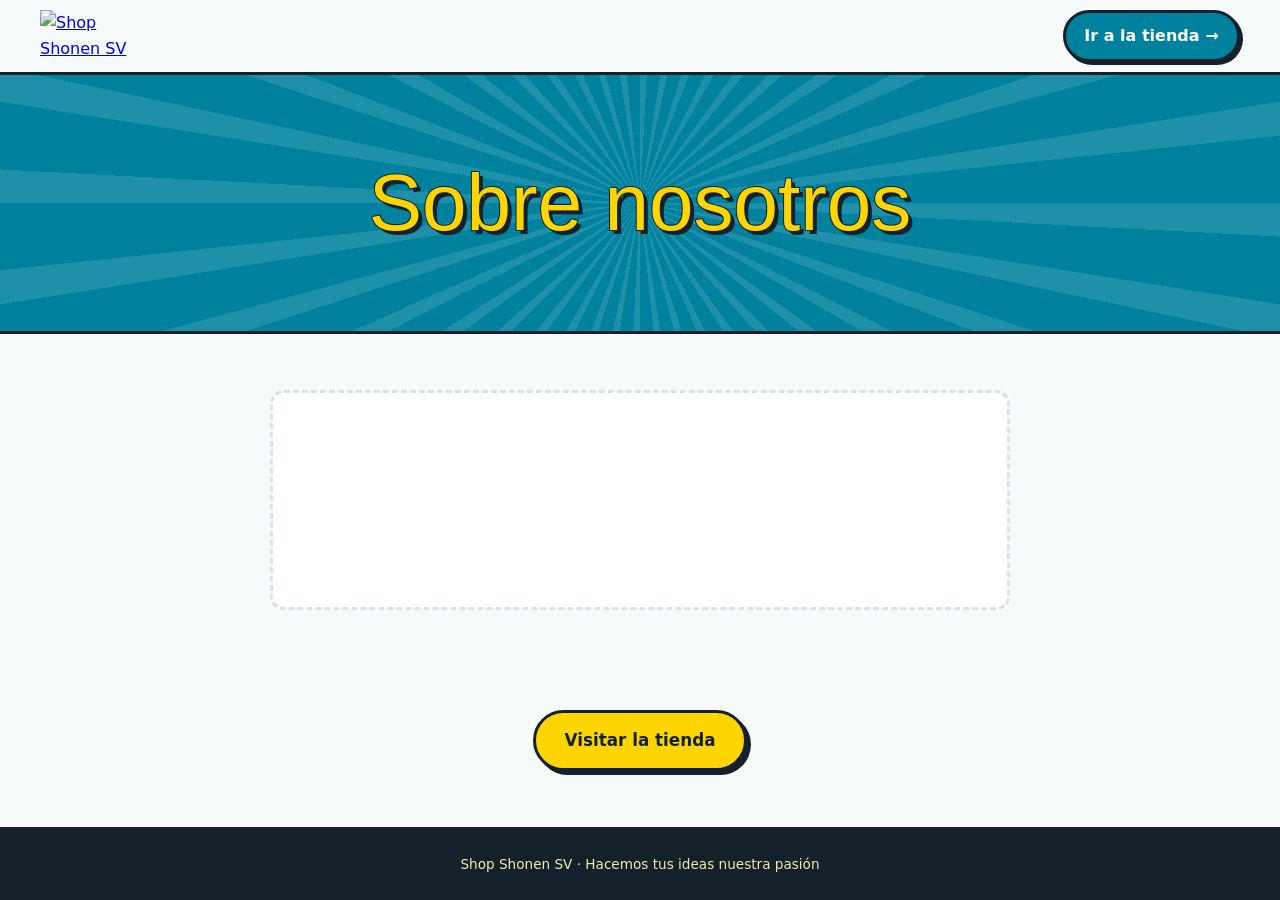
==== nosotros.html @ 31098ae3 "Add files via upload" ====
<!doctype html>
<html lang="es">
<head>
<meta charset="utf-8">
<meta name="viewport" content="width=device-width,initial-scale=1,viewport-fit=cover">
<!--CSP-START-->
<meta http-equiv="Content-Security-Policy" content="default-src 'self'; script-src 'none'; style-src 'self' 'unsafe-inline' https://fonts.googleapis.com; font-src https://fonts.gstatic.com; img-src 'self' data:; frame-ancestors 'none'; base-uri 'self'; form-action 'none'">
<meta name="description" content="Conoce a Shop Shonen SV.">
<link rel="icon" href="img/logo.webp">
<!--CSP-END-->
<title>Sobre nosotros · Shop Shonen SV</title>
<link rel="preconnect" href="https://fonts.googleapis.com">
<link rel="preconnect" href="https://fonts.gstatic.com" crossorigin>
<link rel="stylesheet" href="https://fonts.googleapis.com/css2?family=Dela+Gothic+One&family=M+PLUS+Rounded+1c:wght@400;500;700;800&display=swap">
<!--STYLE-START-->
<style>
/* Página independiente: misma identidad visual, sin nada de la tienda. */
:root{
  --ink:#14202a;--paper:#f6fafb;--panel:#ffffff;--teal:#00819e;--cream:#f4eab2;--sun:#ffd500;--muted:#5b6b75;--line:#d6e3e8;
  --f-display:"Dela Gothic One","Arial Black",Impact,sans-serif;
  --f-body:"M PLUS Rounded 1c",ui-rounded,"Segoe UI",system-ui,sans-serif;
  --b:3px solid var(--ink);--gut:clamp(16px,4vw,40px);
  color-scheme:light;
}
*{box-sizing:border-box}
[hidden]{display:none!important}
body{margin:0;background:var(--paper);color:var(--ink);font-family:var(--f-body);font-size:16px;line-height:1.6;-webkit-font-smoothing:antialiased;min-height:100vh;display:flex;flex-direction:column}
.ab-main{flex:1;width:100%}
img{max-width:100%;display:block}
.ab-top{position:sticky;top:0;z-index:5;display:flex;justify-content:space-between;align-items:center;gap:12px;padding:10px var(--gut);border-bottom:var(--b);background:var(--paper)}
.ab-back{display:inline-flex;align-items:center;gap:6px;background:var(--teal);color:#fff;border:var(--b);border-radius:999px;padding:10px 18px;font-weight:800;text-decoration:none;box-shadow:3px 3px 0 var(--ink);white-space:nowrap}
.ab-back:hover{transform:translate(-2px,-2px);box-shadow:5px 5px 0 var(--ink)}
.ab-cta{display:flex;justify-content:center;padding:0 var(--gut) clamp(32px,6vw,56px)}
.ab-btn{display:inline-flex;background:var(--sun);color:var(--ink);border:var(--b);border-radius:999px;padding:14px 28px;font-weight:800;font-size:1.05rem;text-decoration:none;box-shadow:4px 4px 0 var(--ink)}
.ab-btn:hover,.ab-back:focus-visible,.ab-btn:focus-visible{transform:translate(-2px,-2px);box-shadow:6px 6px 0 var(--ink)}
:focus-visible{outline:3px solid #d9662a;outline-offset:3px}
.ab-top img{height:52px;width:auto}
.ab-hero{position:relative;overflow:hidden;isolation:isolate;background:var(--teal);border-bottom:var(--b);padding:clamp(40px,8vw,88px) var(--gut);text-align:center}
.ab-hero::before{content:"";position:absolute;inset:-60%;z-index:-1;background:repeating-conic-gradient(from 0deg at 50% 50%,rgba(255,255,255,.12) 0deg 3deg,transparent 3deg 9deg)}
.ab-hero h1{margin:0;font-family:var(--f-display);font-weight:400;font-size:clamp(2.4rem,8vw,5rem);line-height:1;color:var(--sun);-webkit-text-stroke:2px var(--ink);paint-order:stroke fill;text-shadow:4px 4px 0 var(--ink)}
.ab-main{max-width:820px;margin:0 auto;padding:clamp(28px,6vw,56px) var(--gut)}
.ab-content:empty{min-height:220px;border:3px dashed var(--line);border-radius:14px;background:var(--panel)}
.ab-foot{border-top:var(--b);background:var(--ink);color:var(--cream);text-align:center;padding:24px var(--gut);font-size:.85rem}
.ab-foot p{margin:0}
</style>
<!--STYLE-END-->
</head>
<body>
<!--BODY-START-->
<header class="ab-top">
  <a href="index.html" class="ab-logo" aria-label="Ir a la tienda Shop Shonen SV"><img src="img/logo.webp" alt="Shop Shonen SV" width="520" height="252"></a>
  <a href="index.html" class="ab-back">Ir a la tienda <span aria-hidden="true">→</span></a>
</header>
<section class="ab-hero">
  <h1>Sobre nosotros</h1>
</section>
<main class="ab-main">
  <!-- Aquí irá la historia de Shop Shonen SV. Escribe los párrafos dentro de este div. -->
  <div class="ab-content"></div>
</main>
<div class="ab-cta"><a href="index.html" class="ab-btn">Visitar la tienda</a></div>
<footer class="ab-foot">
  <p>Shop Shonen SV · Hacemos tus ideas nuestra pasión</p>
</footer>
<!--BODY-END-->
</body>
</html>
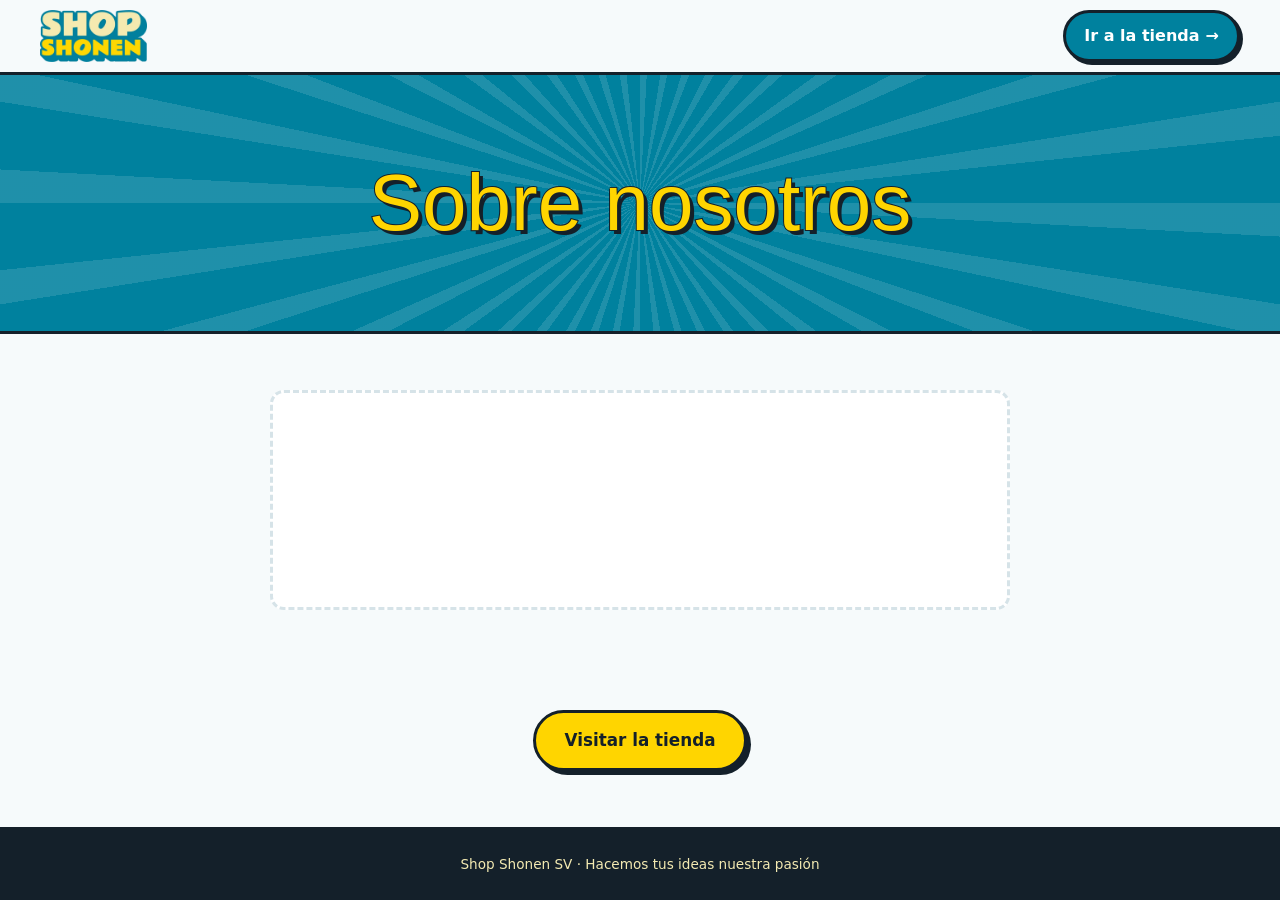
==== commit b74cdec7: "Add files via upload" ====
--- a/nosotros.html
+++ b/nosotros.html
@@ -6,7 +6,7 @@
 <!--CSP-START-->
 <meta http-equiv="Content-Security-Policy" content="default-src 'self'; script-src 'none'; style-src 'self' 'unsafe-inline' https://fonts.googleapis.com; font-src https://fonts.gstatic.com; img-src 'self' data:; frame-ancestors 'none'; base-uri 'self'; form-action 'none'">
 <meta name="description" content="Conoce a Shop Shonen SV.">
-<link rel="icon" href="img/logo.webp">
+<link rel="icon" href="logo.webp">
 <!--CSP-END-->
 <title>Sobre nosotros · Shop Shonen SV</title>
 <link rel="preconnect" href="https://fonts.googleapis.com">
@@ -48,7 +48,7 @@
 <body>
 <!--BODY-START-->
 <header class="ab-top">
-  <a href="index.html" class="ab-logo" aria-label="Ir a la tienda Shop Shonen SV"><img src="img/logo.webp" alt="Shop Shonen SV" width="520" height="252"></a>
+  <a href="index.html" class="ab-logo" aria-label="Ir a la tienda Shop Shonen SV"><img src="logo.webp" alt="Shop Shonen SV" width="520" height="252"></a>
   <a href="index.html" class="ab-back">Ir a la tienda <span aria-hidden="true">→</span></a>
 </header>
 <section class="ab-hero">
